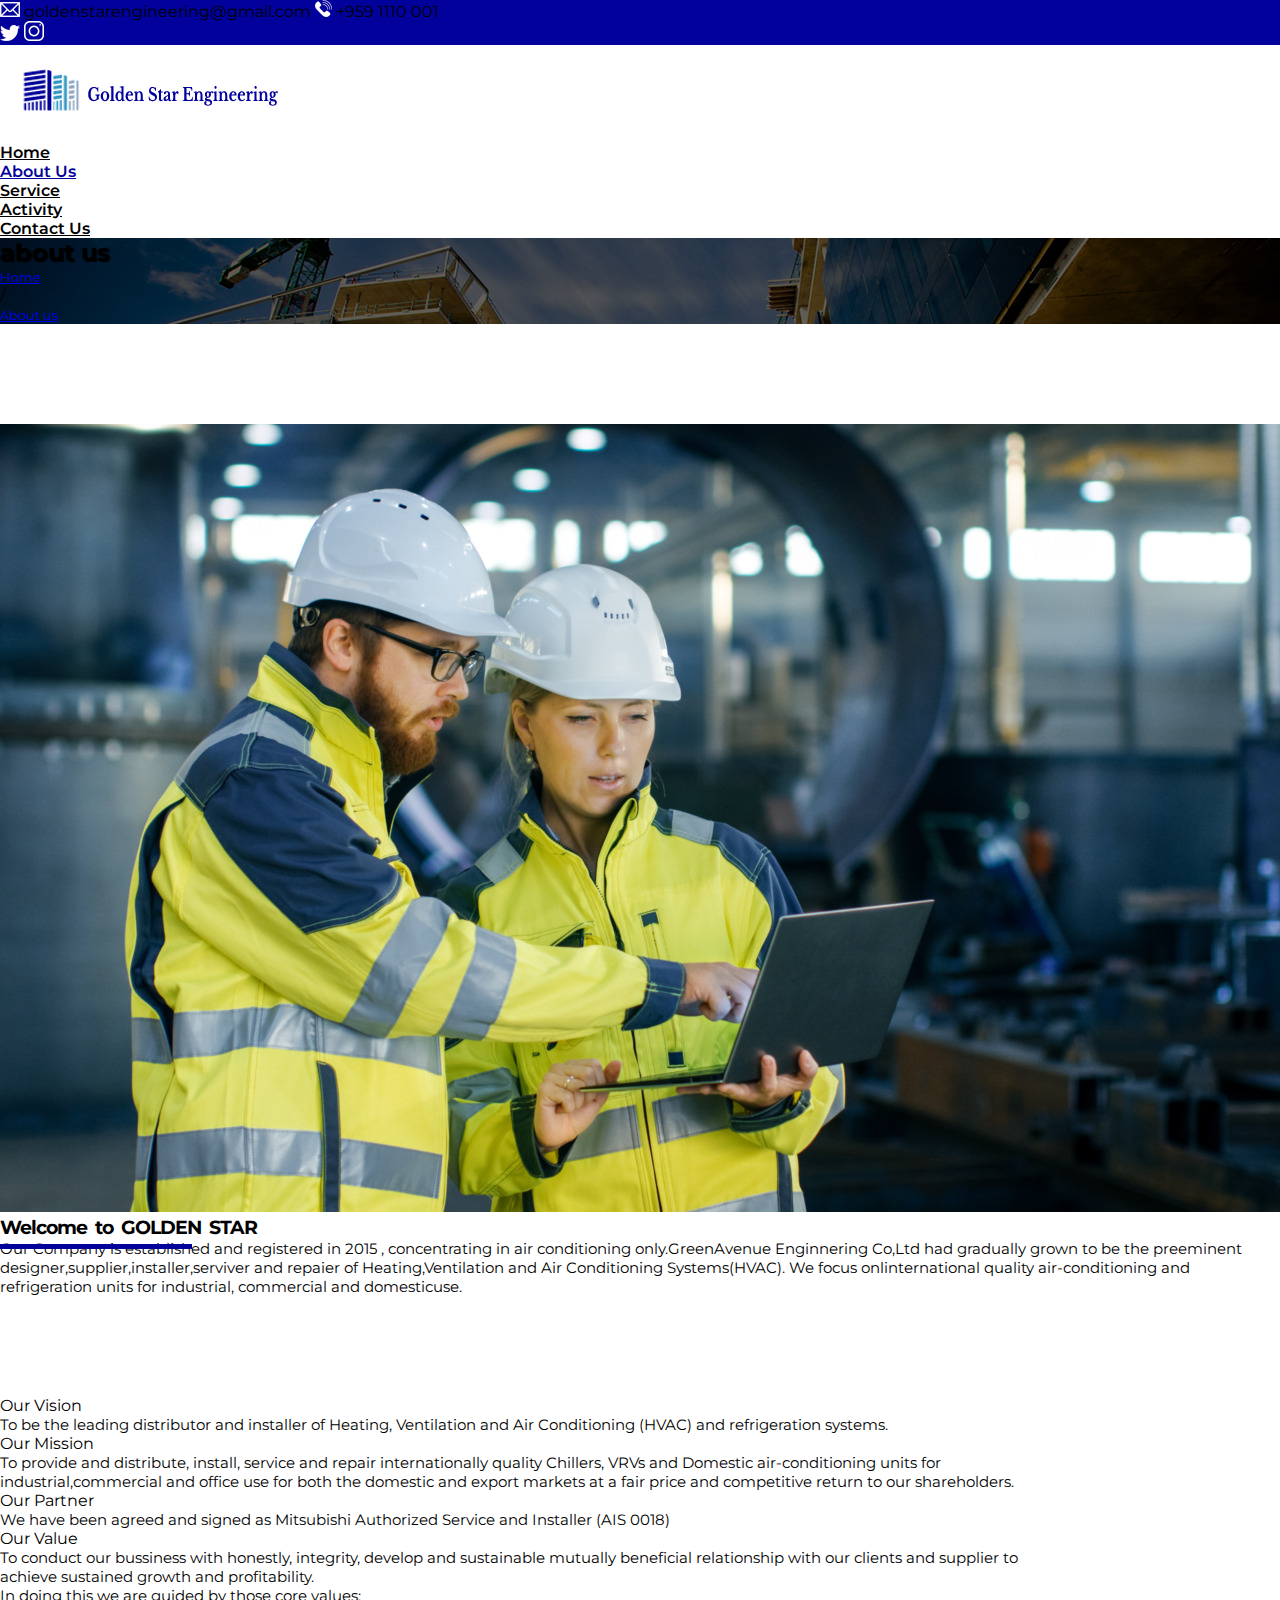
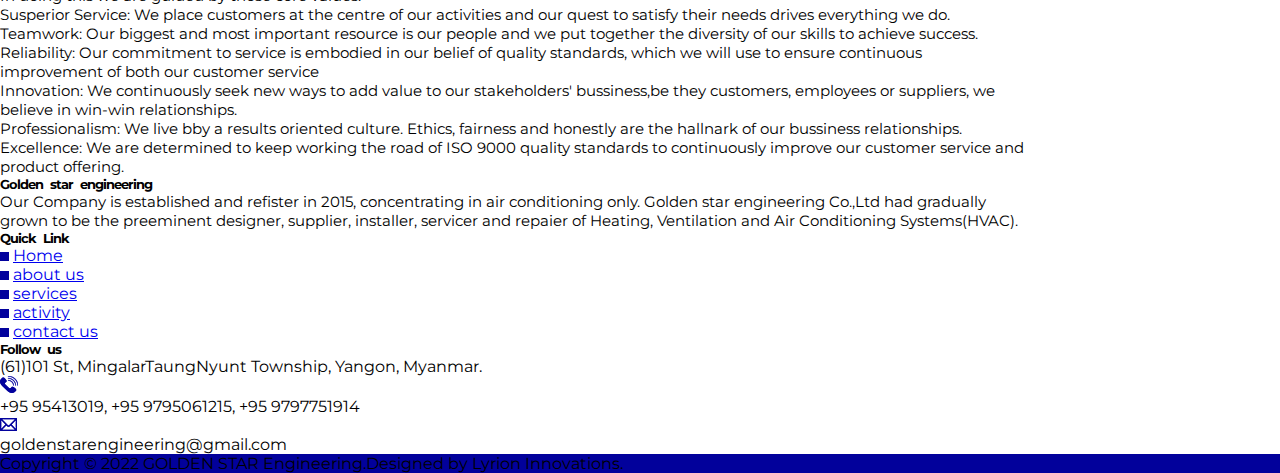
==== html/about.html @ b4c6f3e0 "first project intern from AIMT" ====
<!DOCTYPE html>
<html lang="en">

<head>
    <meta charset="UTF-8">
    <meta http-equiv="X-UA-Compatible" content="IE=edge">
    <meta name="viewport" content="width=device-width, initial-scale=1.0">
    <title>Document</title>
    <link rel="stylesheet" href="https://cdnjs.cloudflare.com/ajax/libs/font-awesome/6.2.0/css/all.min.css"
        integrity="sha512-xh6O/CkQoPOWDdYTDqeRdPCVd1SpvCA9XXcUnZS2FmJNp1coAFzvtCN9BmamE+4aHK8yyUHUSCcJHgXloTyT2A=="
        crossorigin="anonymous" referrerpolicy="no-referrer" />
    <link href="https://cdn.jsdelivr.net/npm/bootstrap@5.2.0/dist/css/bootstrap.min.css" rel="stylesheet"
        integrity="sha384-gH2yIJqKdNHPEq0n4Mqa/HGKIhSkIHeL5AyhkYV8i59U5AR6csBvApHHNl/vI1Bx" crossorigin="anonymous">
    <link rel="stylesheet" href="../css/style.css" type="text/css" />
</head>

<body>
    <section class="bg-blue">

        <div class="container">

            <div class="container-fluid p-3 d-flex justify-content-between align-items-center">
                <div class="d-flex align-items-center">
                    <img src="/assets/others/email-icon.png" class="" alt="mailicon" />
                    <span class="text-white px-2">goldenstarengineering@gmail.com</span>
                    <img src="/assets/others/phone-icon.png" alt="phone-icon" class="px-2" />
                    <span class="text-white">+959 1110 001</span>
                </div>

                <div class="icon-div">
                    <i class="fa-brands fa-facebook-f text-white px-2"></i>
                    <img src="/assets/others/twit.png" alt="" class="px-2">
                    <img src="/assets/others/insta.png" alt="" class="px-2">
                </div>
            </div>

        </div>

    </section>

    <section class="container home">
        <div class="container-fluid d-flex align-items-center justify-content-between">
            <img src="/assets/others/logo.png" alt="logo" />
            <ul type="none" class="w-50 d-flex justify-content-evenly align-items-center m-0">
                <li>
                    <a href="../index.html" class="text-decoration-none">Home</a>
                </li>
                <li>
                    <a href="about.html" class="text-decoration-none active">About Us</a>
                </li>
                <li>
                    <a href="service.html" class="text-decoration-none">Service</a>
                </li>
                <li>
                    <a href="activity.html" class="text-decoration-none">Activity</a>
                </li>
                <li>
                    <a href="contact.html" class="text-decoration-none">Contact Us</a>
                </li>

            </ul>
        </div>
    </section>

    <section class="about-bg py-4">
        <h2 class="text-white text-uppercase text-shadow text-center">about us</h2>
        <ul type="none" class="text-center d-flex align-items-end justify-content-center p-0">
            <li>
                <a href="../index.html" class="text-uppercase text-decoration-none text-black">
                    <small>Home</small>
                </a>
            </li>
            <li class="text-black px-2">/</li>
            <li>
                <a href="about.html" class="text-uppercase text-decoration-none text-black">
                    <small>About us</small>
                </a>
            </li>
        </ul>
    </section>

    <section class="container aboutus">
        <div class="container-fluid">
            <div class="row">

                <img src="../assets/others/about us img.jpg" alt="aboutus" class="col-6" />

                <div class="col-6 about-text">
                    <h3 class="titles py-3">Welcome to GOLDEN STAR</h3>
                    <p class="py-4 about-font-size">
                        Our Company is established and registered in 2015 , concentrating in air conditioning only.GreenAvenue Enginnering Co,Ltd had gradually grown to be the preeminent designer,supplier,installer,serviver and repaier of Heating,Ventilation and Air Conditioning Systems(HVAC). We focus onlinternational quality air-conditioning and refrigeration units for industrial, commercial and domesticuse.
                    </p>
                </div>

            </div>
        </div>
    </section>

    <section class="bg-dark bg-opacity-25">
        
            <div class="container py-5">
                <div class="container-fluid">
                    <p class="fw-bolder">Our Vision</p>
                    
                    <p class="font-texts">
                        To be the leading distributor and installer of Heating, Ventilation and Air Conditioning (HVAC) and refrigeration
                        systems.
                    </p>
                    
                    <p class="fw-bolder">Our Mission</p>
                    
                    <p class="font-texts">
                        To provide and distribute, install, service and repair internationally quality Chillers, VRVs and Domestic
                        air-conditioning units for industrial,commercial and office use for both the domestic and export markets at a fair
                        price
                        and competitive return to our shareholders.
                    </p>
                    
                    <p class="fw-bolder">Our Partner</p>
                    
                    <p class="font-texts">
                        We have been agreed and signed as Mitsubishi Authorized Service and Installer (AIS 0018)
                    </p>
                    
                    <p class="fw-bolder">Our Value</p>
                    
                    <p class="font-texts">
                        To conduct our bussiness with honestly, integrity, develop and sustainable mutually beneficial relationship with our
                        clients and supplier to achieve sustained growth and profitability.
                    </p>
                    
                    <p class="font-texts">In doing this we are guided by those core values:</p>
                    
                    <p class="font-texts">
                        Susperior Service: We place customers at the centre of our activities and our quest to satisfy their needs drives
                        everything we do.
                    </p>
                    
                    <p class="font-texts">
                        Teamwork: Our biggest and most important resource is our people and we put together the diversity of our skills to
                        achieve success.
                    </p>
                    
                    <p class="font-texts">
                        Reliability: Our commitment to service is embodied in our belief of quality standards, which we will use to ensure
                        continuous improvement of both our customer service
                    </p>
                    
                    <p class="font-texts">
                        Innovation: We continuously seek new ways to add value to our stakeholders' bussiness,be they customers, employees
                        or
                        suppliers, we believe in win-win relationships.
                    </p>
                    
                    <p class="font-texts">
                        Professionalism: We live bby a results oriented culture. Ethics, fairness and honestly are the hallnark of our
                        bussiness
                        relationships.
                    </p>
                    
                    <p class="font-texts">
                        Excellence: We are determined to keep working the road of ISO 9000 quality standards to continuously improve our
                        customer service and product offering.
                    </p>
                </div>
            </div>
       
    </section>

    <section class="bg-dark" id="info">
        <div class="container">
            <div class="container-fluid p-0 text-white">
                <div class="row d-flex justify-content-around py-5">
    
                    <div class="left col-4">
                        <h5 class="titles text-uppercase pb-3">Golden star engineering</h5>
                        <p class="font-texts">
                            Our Company is established and refister in 2015, concentrating in air conditioning only. <span
                                class="text-uppercase">Golden star engineering</span> Co.,Ltd had gradually grown to be the
                            preeminent
                            designer, supplier, installer, servicer and repaier of Heating, Ventilation and Air Conditioning
                            Systems(HVAC).
                        </p>
                    </div>
    
                    <div class="center col-4">
                        <h5 class="titles text-uppercase pb-3">Quick Link</h5>
                        <ul type="none">
                            <li class="d-flex align-items-center">
                                <img src="/assets/others/sqblue.png" alt="sqblue-img">
                                <a href="#" class="text-white text-decoration-none px-2 text-uppercase">Home</a>
                            </li>
                            <li class="d-flex align-items-center">
                                <img src="/assets/others/sqblue.png" alt="sqblue-img">
                                <a href="#" class="text-white text-decoration-none px-2 text-uppercase">about us</a>
                            </li>
                            <li class="d-flex align-items-center">
                                <img src="/assets/others/sqblue.png" alt="sqblue-img">
                                <a href="#" class="text-white text-decoration-none px-2 text-uppercase">services</a>
                            </li>
                            <li class="d-flex align-items-center">
                                <img src="/assets/others/sqblue.png" alt="sqblue-img">
                                <a href="#" class="text-white text-decoration-none px-2 text-uppercase">activity</a>
                            </li>
                            <li class="d-flex align-items-center">
                                <img src="/assets/others/sqblue.png" alt="sqblue-img">
                                <a href="#" class="text-white text-decoration-none px-2 text-uppercase">contact us</a>
                            </li>
                        </ul>
    
                    </div>
    
                    <div class="right col-4">
                        <h5 class="titles text-uppercase pb-3">Follow us</h5>
                        <div class="d-flex align-items-start">
                            <i class="fa-solid fa-house-chimney text-blue pt-2"></i>
                            <p class="text-white px-2">(61)101 St, MingalarTaungNyunt Township, Yangon, Myanmar.</p>
                        </div>
                        <div class="d-flex align-items-start">
                            <img src="/assets/others/phone.png" alt="img" class="pt-2" />
                            <p class="text-white px-2">+95 95413019, +95 9795061215, +95 9797751914</p>
                        </div>
                        <div class="d-flex align-items-start">
                            <img src="/assets/others/email.png" alt="img" class="pt-2" />
                            <p class="text-white px-2">goldenstarengineering@gmail.com</p>
                        </div>
                    </div>
    
                </div>
            </div>
        </div>
    </section>
    
    <section class="footer text-center bg-blue text-white py-3">
        Copyright &copy; 2022 GOLDEN STAR Engineering.Designed by <span class="text-warning">Lyrion Innovations.</span>
    </section>
    
    <script src="https://cdn.jsdelivr.net/npm/@popperjs/core@2.11.5/dist/umd/popper.min.js"
        integrity="sha384-Xe+8cL9oJa6tN/veChSP7q+mnSPaj5Bcu9mPX5F5xIGE0DVittaqT5lorf0EI7Vk"
        crossorigin="anonymous"></script>
    <script src="https://cdn.jsdelivr.net/npm/bootstrap@5.2.0/dist/js/bootstrap.min.js"
        integrity="sha384-ODmDIVzN+pFdexxHEHFBQH3/9/vQ9uori45z4JjnFsRydbmQbmL5t1tQ0culUzyK"
        crossorigin="anonymous"></script>
    </body>
    
    </html>
---- css/style.css ----
@import url('https://fonts.googleapis.com/css2?family=Montserrat:ital,wght@0,100;0,200;0,300;0,400;0,500;0,600;0,700;0,800;0,900;1,100;1,200;1,300;1,400;1,500;1,600;1,700;1,800;1,900&family=Poppins:ital,wght@0,100;0,200;0,300;0,400;0,500;0,600;0,700;0,800;0,900;1,100;1,200;1,300;1,400;1,500;1,600;1,700;1,800;1,900&display=swap');

:root{
    --bg-blue: #02019b;
    --txt-black: #000;
}
*{
    padding: 0;
    margin: 0;
    box-sizing: border-box;
    transition: all 0.5s;
    font-family: 'Montserrat', 'Poppins', sans-serif;
}
.bg-blue{
    background: var(--bg-blue);
}
.text-blue{
    color: var(--bg-blue);
}
.home ul li a{
    color: var(--txt-black);
    font-weight: 600;
}
.home ul li a.active,
.home ul li a:hover{
    color: var(--bg-blue);
}
.carousel-indicators [data-bs-target].active{
    width: 12px !important;
    height: 12px !important;
    background-color: var(--bg-blue) !important;
}
.carousel-indicators [data-bs-target]{
    width: 10px !important;
    height: 10px !important;
    border: 2px solid #fff !important;
    border-radius: 50% !important;
    background-color: transparent;
}
.font-texts{
    width: 80%;
    font-size: 15px;
}
.bg-image{
    height: 400px;
    background: url('../assets/others/ourteam-bg.jpg') no-repeat ;
    background-size: cover;
}
.titles{
    letter-spacing: -1px;
    word-spacing: 4px;
}
.text-banners{
    width: 85%;
}
.footer{
    cursor: pointer;
}
.carousel-item{
    position: relative;
}
.carousel-item .carousel-caption{
    position: absolute;
    top: 50%;
    transform: translateY(-25%);
}

/* About Bg */
.about-bg{
    background: url("../assets/sliders/slider-1.png");
}
.text-shadow{
    text-shadow: 1px 1px 1px #000;
}
.about-text h3{
    position: relative;
}
.aboutus{
    margin: 100px auto;
}
.about-text h3::after{
    content: '';
    width: 15%;
    height: 5px;
    background-color: var(--bg-blue);
    position: absolute;
    bottom: -10px;
    left: 0;
}
.about-font-size{
    font-size: 15px;
}
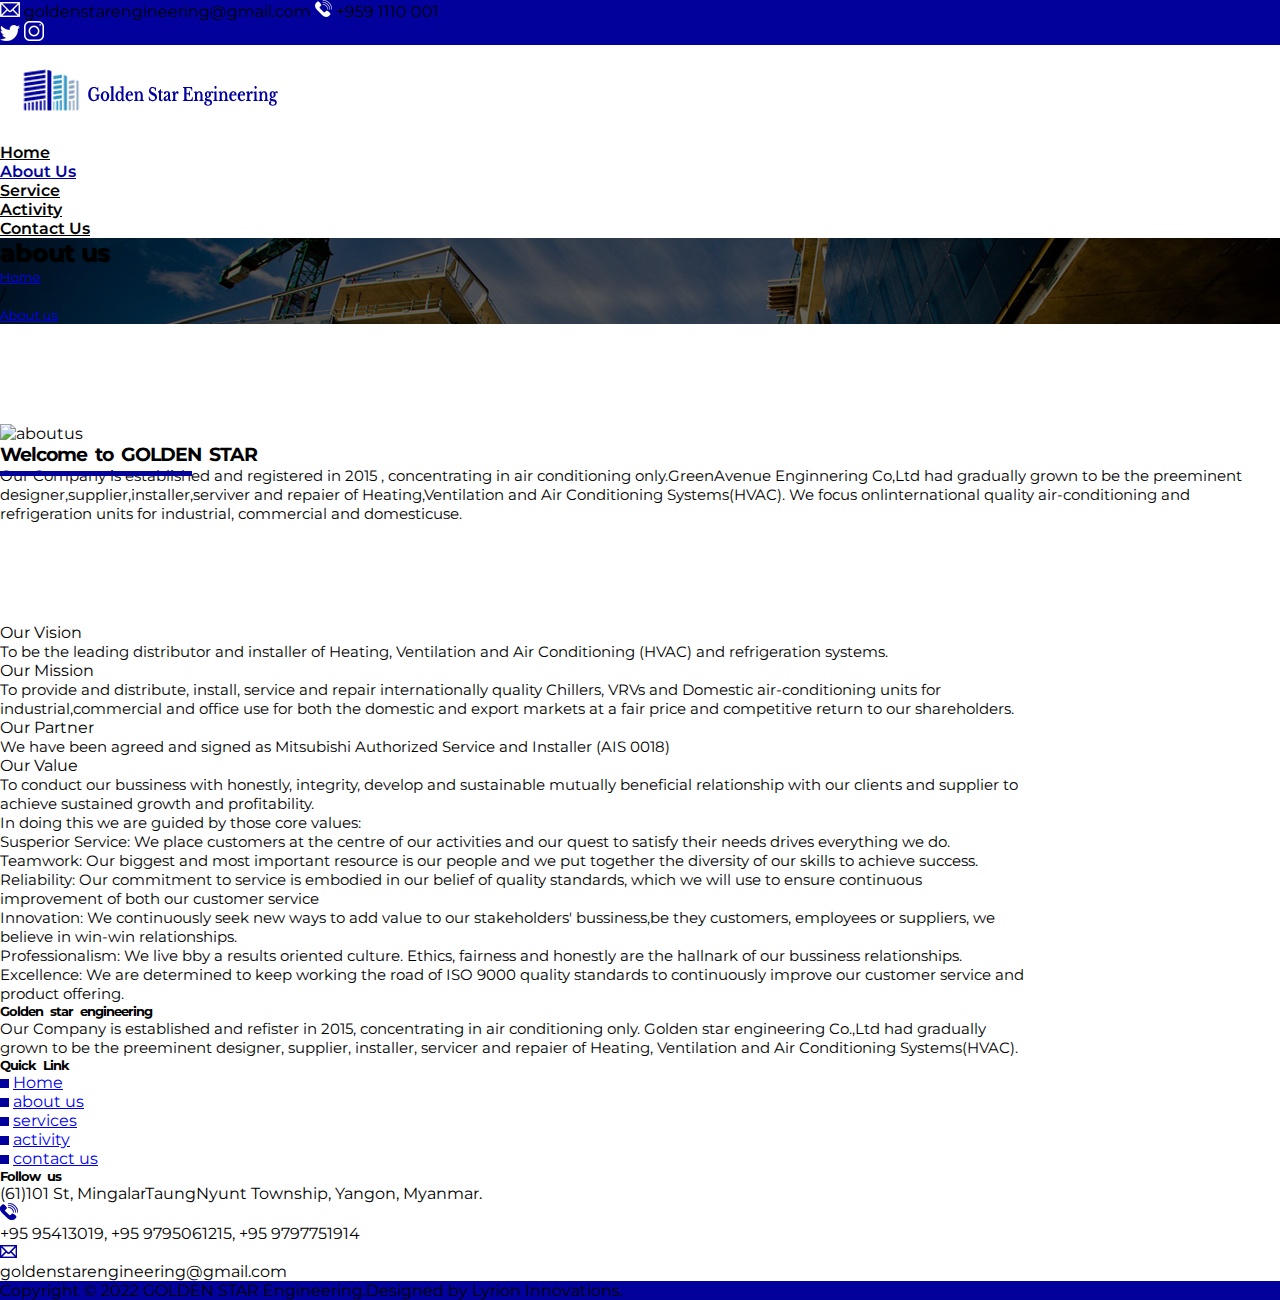
==== commit 3dcd9cfb: "path of img" ====
--- a/html/about.html
+++ b/html/about.html
@@ -21,16 +21,16 @@
 
             <div class="container-fluid p-3 d-flex justify-content-between align-items-center">
                 <div class="d-flex align-items-center">
-                    <img src="/assets/others/email-icon.png" class="" alt="mailicon" />
+                    <img src="../assets/others/email-icon.png" class="" alt="mailicon" />
                     <span class="text-white px-2">goldenstarengineering@gmail.com</span>
-                    <img src="/assets/others/phone-icon.png" alt="phone-icon" class="px-2" />
+                    <img src="../assets/others/phone-icon.png" alt="phone-icon" class="px-2" />
                     <span class="text-white">+959 1110 001</span>
                 </div>
 
                 <div class="icon-div">
                     <i class="fa-brands fa-facebook-f text-white px-2"></i>
-                    <img src="/assets/others/twit.png" alt="" class="px-2">
-                    <img src="/assets/others/insta.png" alt="" class="px-2">
+                    <img src="../assets/others/twit.png" alt="" class="px-2">
+                    <img src="../assets/others/insta.png" alt="" class="px-2">
                 </div>
             </div>
 
@@ -40,7 +40,7 @@
 
     <section class="container home">
         <div class="container-fluid d-flex align-items-center justify-content-between">
-            <img src="/assets/others/logo.png" alt="logo" />
+            <img src="../assets/others/logo.png" alt="logo" />
             <ul type="none" class="w-50 d-flex justify-content-evenly align-items-center m-0">
                 <li>
                     <a href="../index.html" class="text-decoration-none">Home</a>
@@ -83,7 +83,7 @@
         <div class="container-fluid">
             <div class="row">
 
-                <img src="../assets/others/about us img.jpg" alt="aboutus" class="col-6" />
+                <img src="..../assets/others/about us img.jpg" alt="aboutus" class="col-6" />
 
                 <div class="col-6 about-text">
                     <h3 class="titles py-3">Welcome to GOLDEN STAR</h3>
@@ -187,23 +187,23 @@
                         <h5 class="titles text-uppercase pb-3">Quick Link</h5>
                         <ul type="none">
                             <li class="d-flex align-items-center">
-                                <img src="/assets/others/sqblue.png" alt="sqblue-img">
+                                <img src="../assets/others/sqblue.png" alt="sqblue-img">
                                 <a href="#" class="text-white text-decoration-none px-2 text-uppercase">Home</a>
                             </li>
                             <li class="d-flex align-items-center">
-                                <img src="/assets/others/sqblue.png" alt="sqblue-img">
+                                <img src="../assets/others/sqblue.png" alt="sqblue-img">
                                 <a href="#" class="text-white text-decoration-none px-2 text-uppercase">about us</a>
                             </li>
                             <li class="d-flex align-items-center">
-                                <img src="/assets/others/sqblue.png" alt="sqblue-img">
+                                <img src="../assets/others/sqblue.png" alt="sqblue-img">
                                 <a href="#" class="text-white text-decoration-none px-2 text-uppercase">services</a>
                             </li>
                             <li class="d-flex align-items-center">
-                                <img src="/assets/others/sqblue.png" alt="sqblue-img">
+                                <img src="../assets/others/sqblue.png" alt="sqblue-img">
                                 <a href="#" class="text-white text-decoration-none px-2 text-uppercase">activity</a>
                             </li>
                             <li class="d-flex align-items-center">
-                                <img src="/assets/others/sqblue.png" alt="sqblue-img">
+                                <img src="../assets/others/sqblue.png" alt="sqblue-img">
                                 <a href="#" class="text-white text-decoration-none px-2 text-uppercase">contact us</a>
                             </li>
                         </ul>
@@ -217,11 +217,11 @@
                             <p class="text-white px-2">(61)101 St, MingalarTaungNyunt Township, Yangon, Myanmar.</p>
                         </div>
                         <div class="d-flex align-items-start">
-                            <img src="/assets/others/phone.png" alt="img" class="pt-2" />
+                            <img src="../assets/others/phone.png" alt="img" class="pt-2" />
                             <p class="text-white px-2">+95 95413019, +95 9795061215, +95 9797751914</p>
                         </div>
                         <div class="d-flex align-items-start">
-                            <img src="/assets/others/email.png" alt="img" class="pt-2" />
+                            <img src="../assets/others/email.png" alt="img" class="pt-2" />
                             <p class="text-white px-2">goldenstarengineering@gmail.com</p>
                         </div>
                     </div>
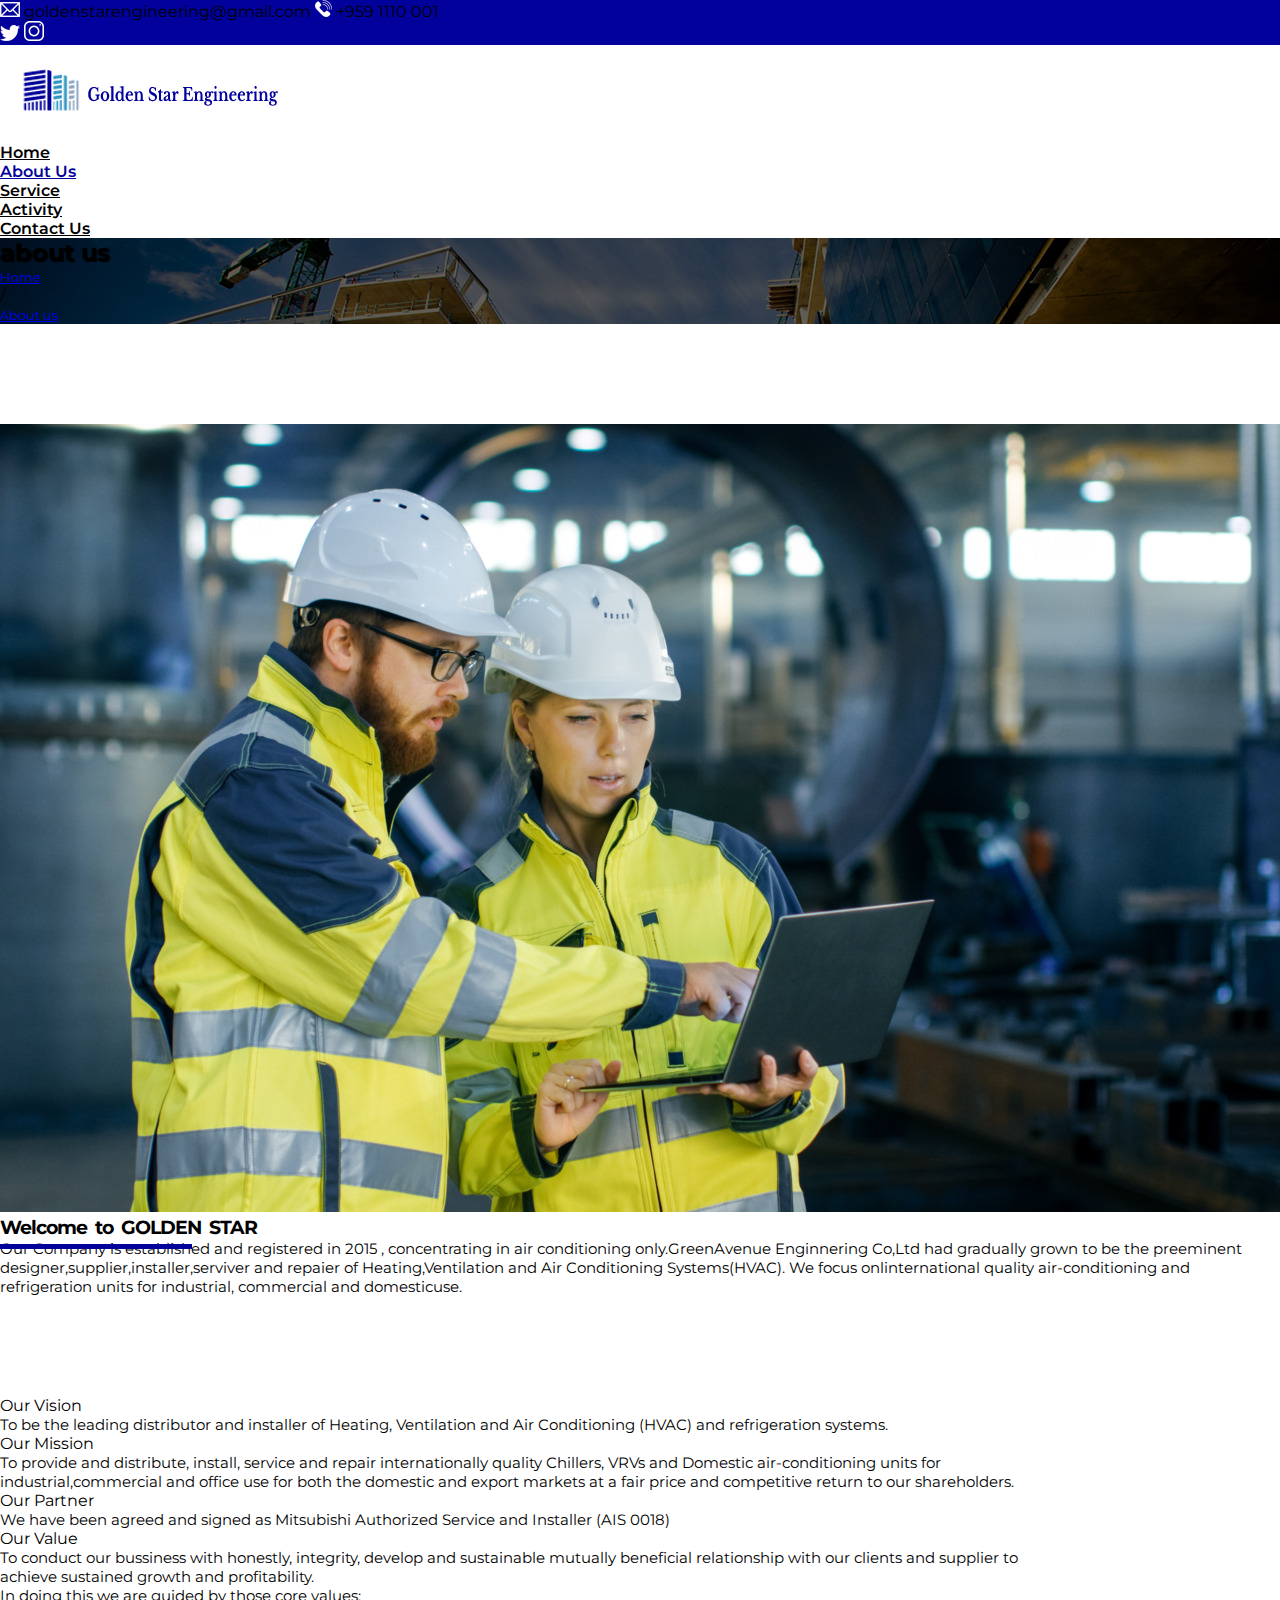
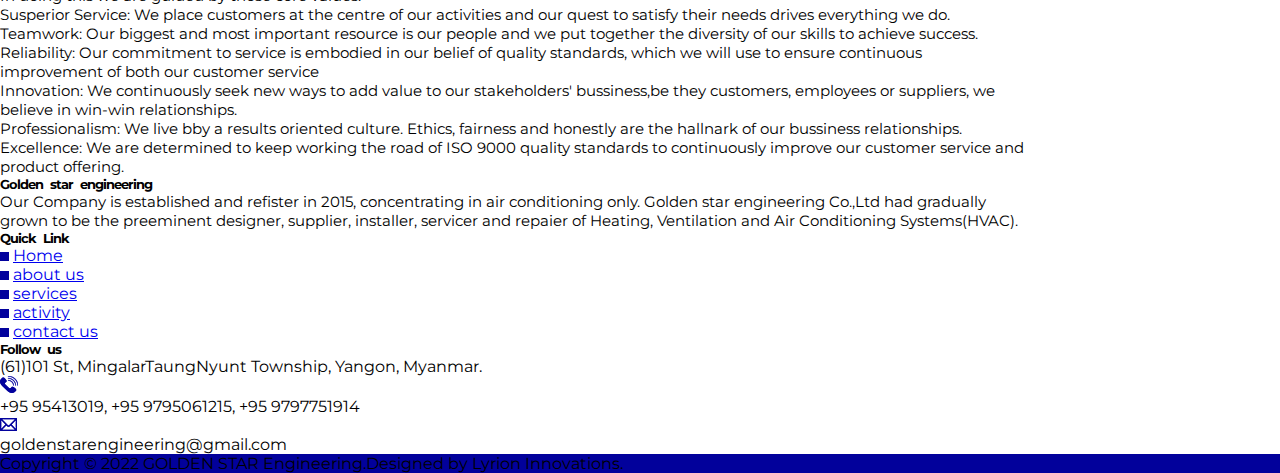
==== commit efcf1ccf: "del .." ====
--- a/html/about.html
+++ b/html/about.html
@@ -83,7 +83,7 @@
         <div class="container-fluid">
             <div class="row">
 
-                <img src="..../assets/others/about us img.jpg" alt="aboutus" class="col-6" />
+                <img src="../assets/others/about us img.jpg" alt="aboutus" class="col-6" />
 
                 <div class="col-6 about-text">
                     <h3 class="titles py-3">Welcome to GOLDEN STAR</h3>
